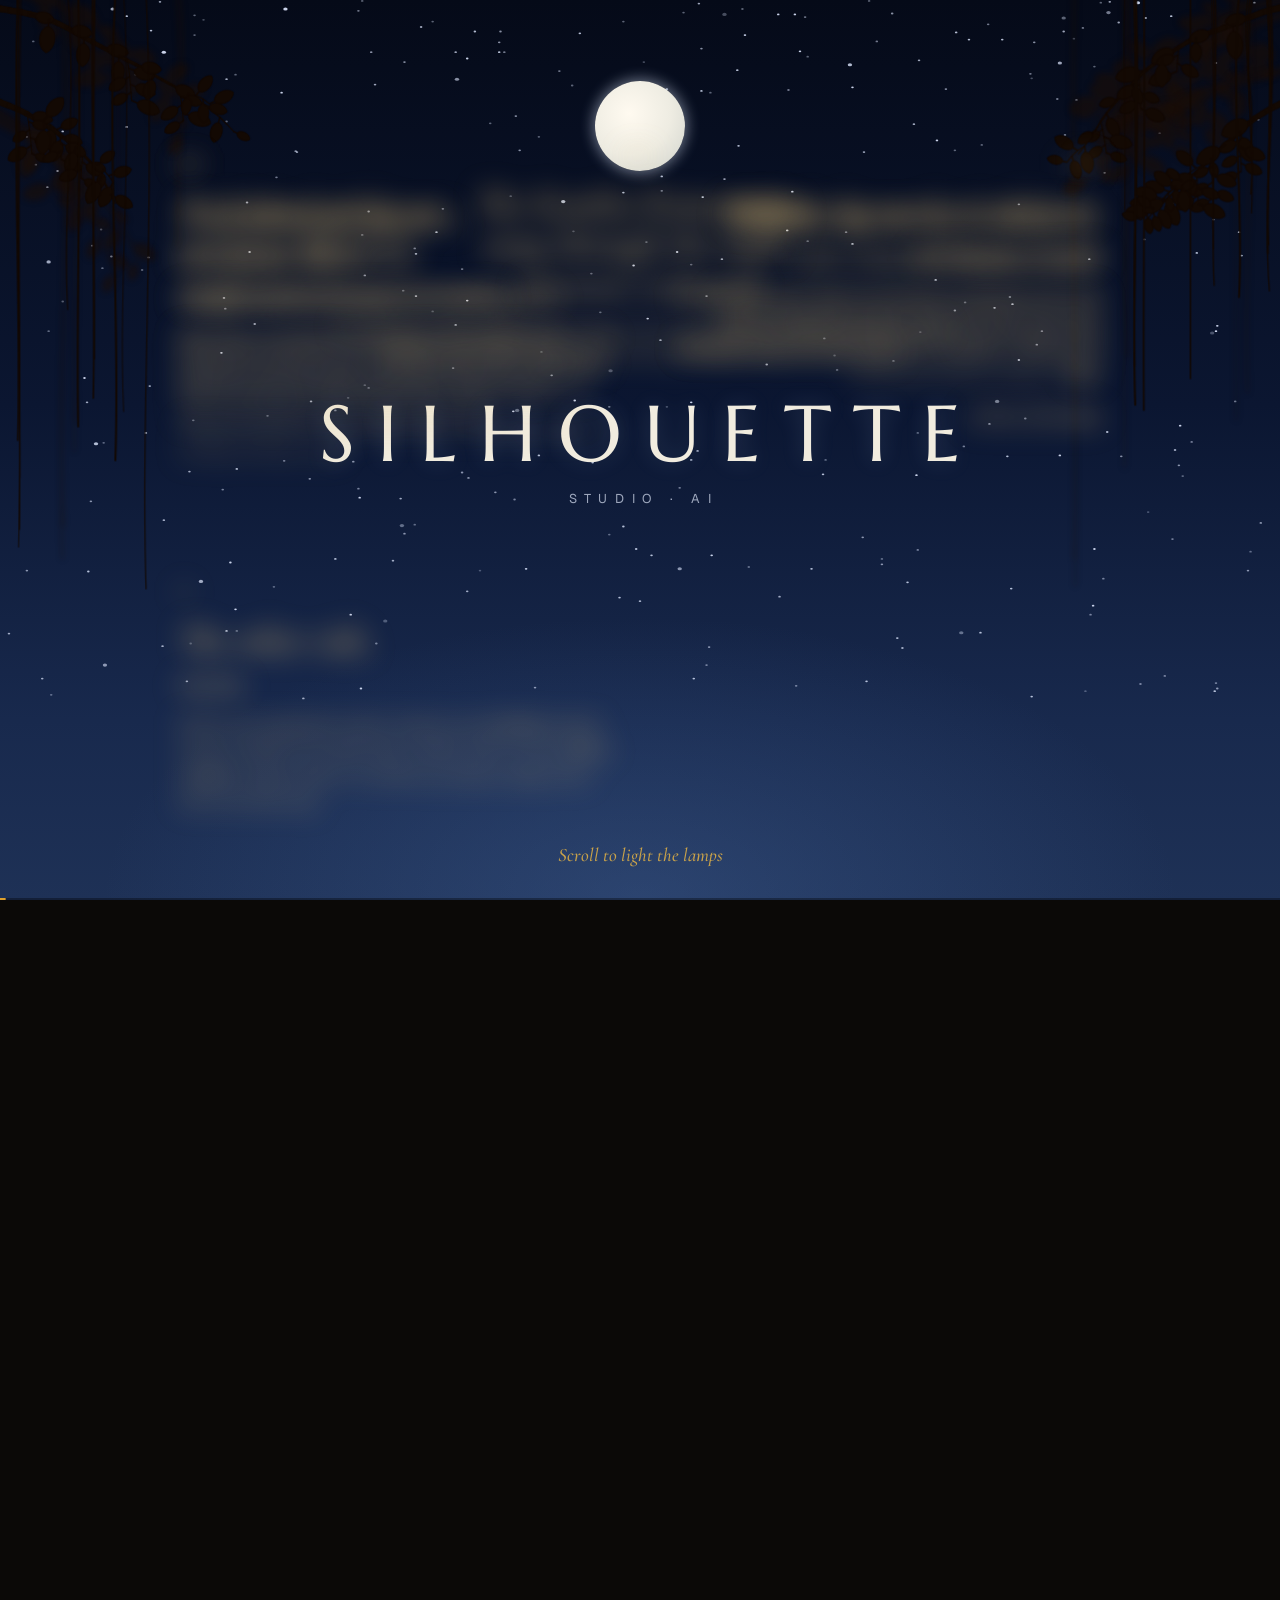
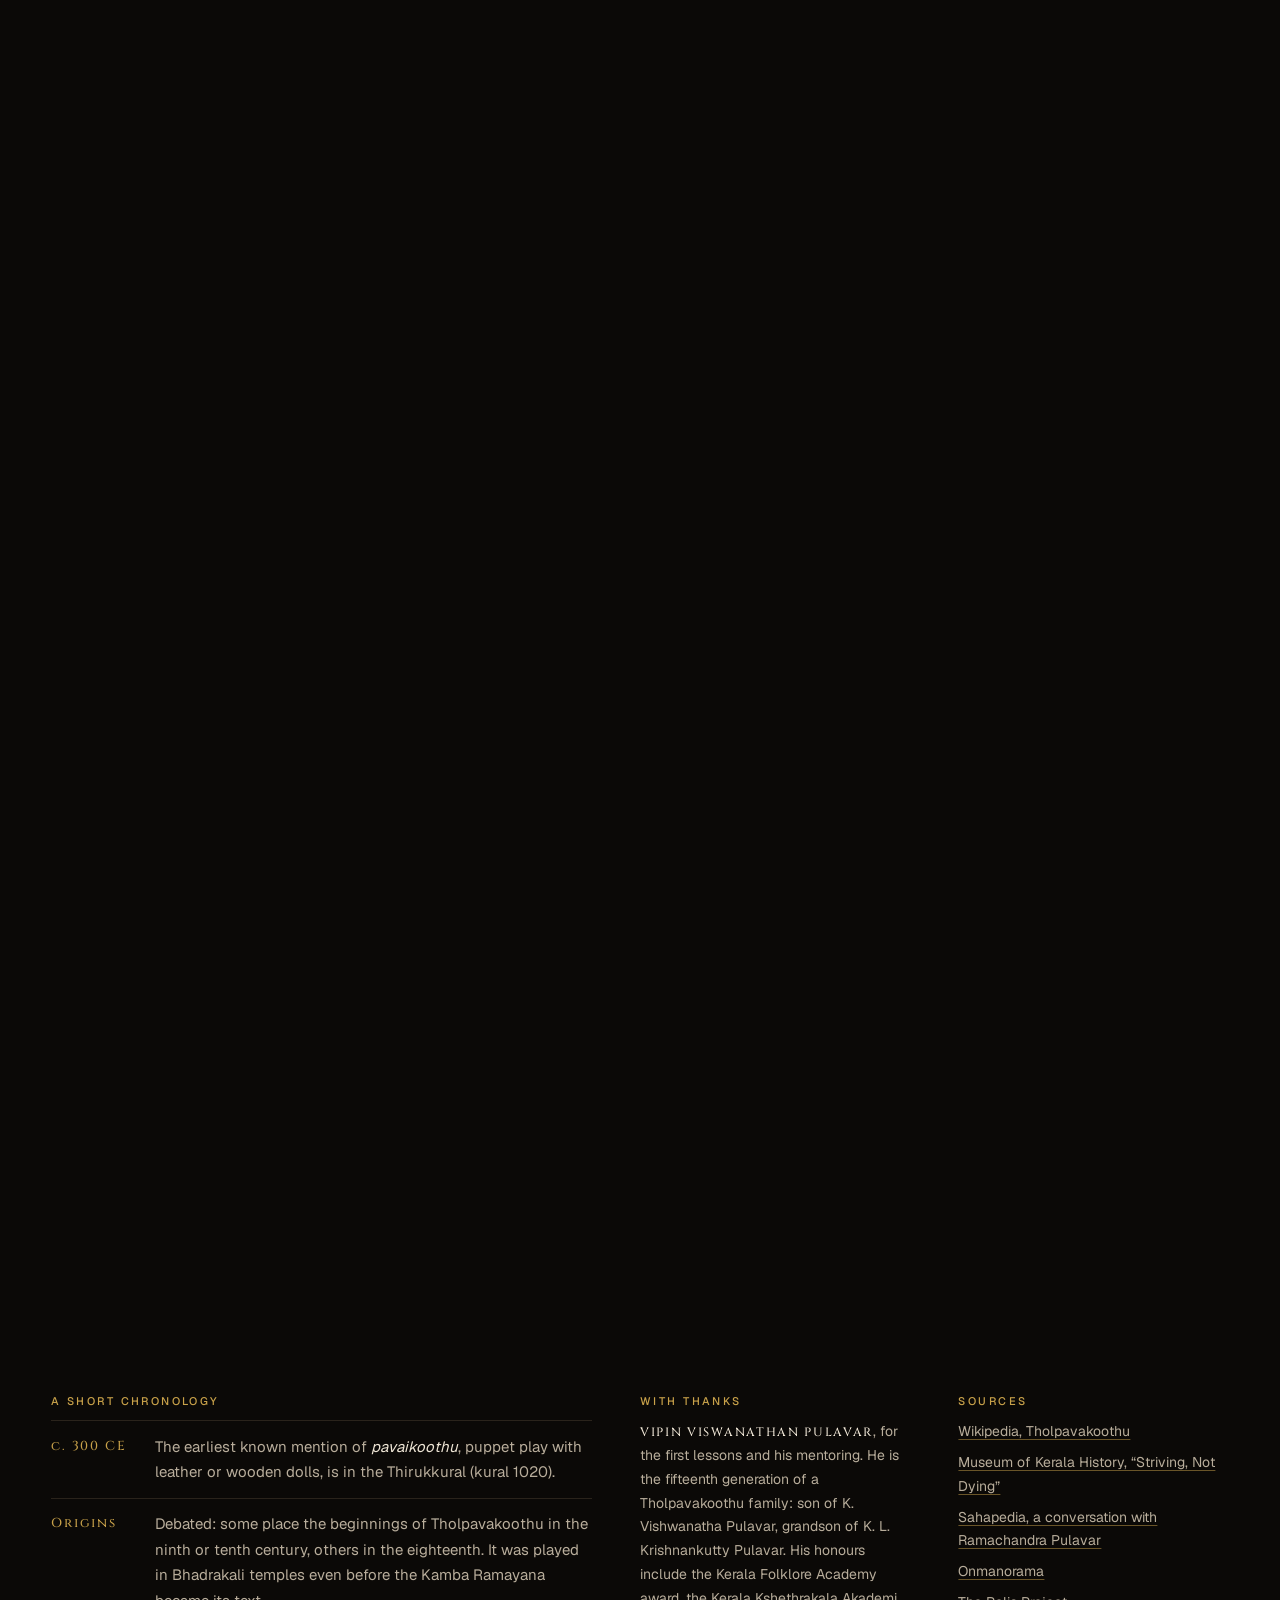
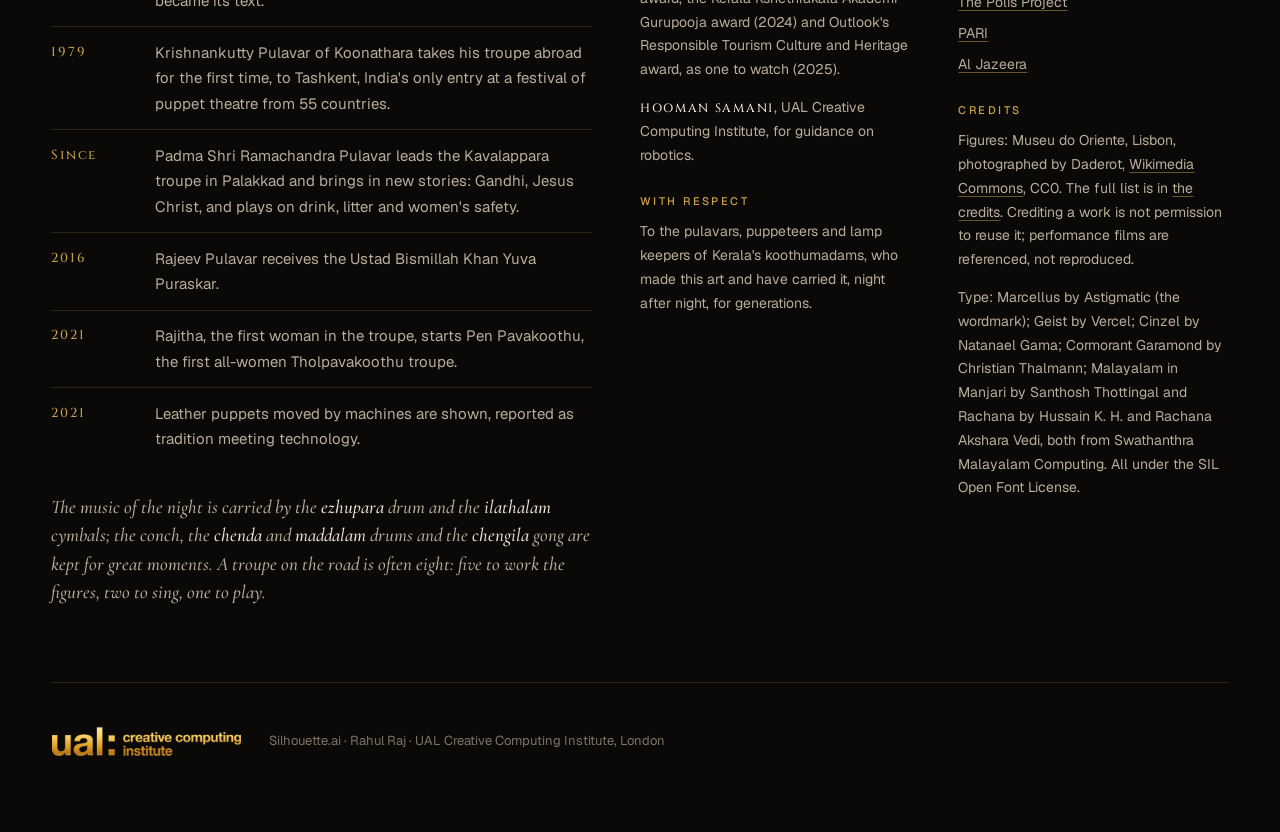
==== index.html @ 532f62fe "Silhouette.ai: a studio for shadow puppetry, beginning with Tholpavakoothu A browser studio that sta" ====
<!doctype html>
<html lang="en">
<head>
<meta charset="utf-8">
<meta name="viewport" content="width=device-width, initial-scale=1">
<title>Silhouette.ai · Tholpavakoothu, played on scroll</title>
<meta name="description" content="Tholpavakoothu, the leather shadow puppetry of Kerala and Tamil Nadu, played on a lamp-lit cloth as you scroll, and a studio for making shadow theatre of your own.">
<!-- Marcellus (the wordmark) and Malayalam Manjari from Google Fonts; Rachana from Swathanthra Malayalam Computing, which publishes it (it is not on Google Fonts). -->
<link rel="preconnect" href="https://fonts.googleapis.com">
<link rel="preconnect" href="https://fonts.gstatic.com" crossorigin>
<link rel="stylesheet" href="https://fonts.googleapis.com/css2?family=Manjari:wght@400;700&family=Marcellus&display=swap">
<link rel="stylesheet" href="https://smc.org.in/fonts/rachana.css">
<link rel="stylesheet" href="landing.css">
</head>
<body>

<header class="bar away">
  <a class="mark" href="#top">Silhouette.ai</a>
  <div class="bar-r">
    <button class="lang" id="lang" type="button" lang="ml" aria-pressed="false" title="Read in Malayalam">മലയാളം</button>
    <button class="sound" id="sound" type="button" aria-pressed="false" aria-label="Play the music" title="Music"><svg viewBox="0 0 24 24" width="20" height="20" fill="none" stroke="currentColor" stroke-width="1.6" stroke-linecap="round" stroke-linejoin="round" aria-hidden="true"><path d="M4 9.5h3.5L12 5.5v13l-4.5-4H4z" fill="currentColor" stroke="none"/><path class="waves" d="M15.5 9a4 4 0 0 1 0 6M18 6.5a7.5 7.5 0 0 1 0 11"/><path class="mute" d="M16 9.5l5 5M21 9.5l-5 5"/></svg></button>
    <a class="enter" href="studio.html">The studio</a>
  </div>
</header>

<main id="top">
  <!-- The performance: the whole window is the cloth, and scrolling moves the night forward. -->
  <div class="performance">
    <div class="theatre">
      <div class="screen" id="screen">
        <canvas id="light-canvas"></canvas>
        <!-- The opening: a blue night with a small moon, before the lamps are lit. -->
        <div class="night" id="night"></div>
        <!-- Banyan branches and aerial roots hang between the lamps and the cloth, so they fall on it as shadows. -->
        <div class="banyan" id="banyan" aria-hidden="true"></div>
        <div class="falling" id="falling" aria-hidden="true"></div>
        <div class="puppets" id="puppets"></div>
        <canvas id="fx-canvas"></canvas>
        <div class="titles" id="titles"></div>
        <div class="safe" id="safe" hidden></div>
      </div>
      <p class="caption" id="caption" hidden></p>
      <p class="cue" id="cue">Scroll to light the lamps</p>
      <div class="ruler" aria-hidden="true"><span id="ruler-fill"></span></div>
    </div>

    <div class="chapters">
      <section class="ch ch-first" data-t0="0" data-t1="4" data-name="The lamps" data-pos="ml">
        <div class="txt">
          <p class="no">I</p>
          <h2 class="ml-title" lang="ml">തോൽപ്പാവക്കൂത്ത്</h2>
          <p class="film-only">Tholpavakoothu, the leather shadow puppetry of Kerala and Tamil Nadu.</p>
          <p>Shadow puppetry of Kerala and Tamil Nadu, played with leather puppets in Kerala's Palakkad, Thrissur and Malappuram districts and around Madurai. In Kerala it is dedicated to the goddess Bhadrakali, who was fighting the demon Darika when Rama killed Ravana, and so has the war played again for her.</p>
        </div>
      </section>

      <section class="ch" data-t0="4" data-t1="8" data-name="Invocation" data-pos="tr">
        <div class="txt">
          <p class="no">II</p>
          <h2 class="line">Before the story, Ganapati.</h2>
          <p>A night opens with an invocation to Ganesh and to the performers' gurus, and runs until daybreak. The whole Ramayana takes twenty-one nights, between January and May.</p>
        </div>
      </section>

      <section class="ch" data-t0="8" data-t1="14" data-name="Rama and Sita" data-pos="c">
        <div class="txt">
          <p class="no">III</p>
          <h2 class="line">The Kamba Ramayana, sung through the night.</h2>
          <p>The pulavar sings Kambar's Tamil verses and explains them in Tamil, Malayalam and Sanskrit: more than three thousand verses, learned over six to ten years.</p>
        </div>
      </section>

      <section class="ch" data-t0="14" data-t1="20" data-name="Ravana" data-pos="tl">
        <div class="txt">
          <p class="no">IV</p>
          <h2 class="line">A shadow grows as it leaves the cloth.</h2>
          <p>Each figure is held flat to the cloth on two sticks, one for the body and a thinner one for an arm. Drawn back toward the lamps, its shadow swells and softens. Ravana arrives like that, and sharpens as he reaches the cloth.</p>
        </div>
      </section>

      <section class="ch" data-t0="20" data-t1="24" data-name="Behind the cloth" data-pos="bl">
        <div class="txt">
          <p class="no">V</p>
          <h2 class="line">The other side.</h2>
          <p>Where the puppeteers stand: twenty-one <em>chirattas</em>, halved coconut shells of oil, each with a cotton wick, on the <em>vilakku madam</em>, a beam about 1.3 metres up, along a stage some forty-two feet long.</p>
        </div>
      </section>

      <section class="ch ch-long" data-t0="24" data-t1="40" data-name="The figures" data-pos="tl">
        <div class="txt">
          <p class="no">VI</p>
          <h2 class="line">Two hundred figures, cut from hide.</h2>
          <p>Goat skin, once deerskin, punched so the light shows through and coloured with vegetable dyes. Some stand four feet tall, and a full telling needs 180 to 200 of them.</p>
          <p class="aside">The figures passing now are museum pieces from several Indian traditions, in the Museu do Oriente, Lisbon.</p>
        </div>
      </section>

      <section class="ch ch-long" data-t0="40" data-t1="46" data-name="History" data-pos="tr">
        <div class="txt">
          <p class="no">VII</p>
          <h2 class="line">Nobody agrees how old it is.</h2>
          <p>Accounts place its beginnings anywhere between the ninth and the eighteenth century. Families of pulavars have carried it since, from the temple to Tashkent in 1979, and to the first all-women troupe in 2021.</p>
          <p><a class="more" href="#notes">A short chronology</a></p>
        </div>
      </section>

      <section class="ch ch-last" data-t0="46" data-t1="50" data-name="The studio" data-pos="c">
        <div class="txt">
          <p class="no">VIII</p>
          <h2 class="line">A studio for shadow theatre.</h2>
          <p>Silhouette.ai is where this page was made: the real screen and lamps, figures on sticks, a timeline, sound and title cards, and motors for real puppets.</p>
          <p><a class="go" href="studio.html">Enter the studio</a></p>
        </div>
      </section>
    </div>
  </div>

  <!-- Colophon -->
  <footer class="colophon">
    <div class="col wide" id="notes">
      <h3>A short chronology</h3>
      <ol class="years">
        <li><b>c. 300 CE</b><span>The earliest known mention of <em>pavaikoothu</em>, puppet play with leather or wooden dolls, is in the Thirukkural (kural 1020).</span></li>
        <li><b>Origins</b><span>Debated: some place the beginnings of Tholpavakoothu in the ninth or tenth century, others in the eighteenth. It was played in Bhadrakali temples even before the Kamba Ramayana became its text.</span></li>
        <li><b>1979</b><span>Krishnankutty Pulavar of Koonathara takes his troupe abroad for the first time, to Tashkent, India's only entry at a festival of puppet theatre from 55 countries.</span></li>
        <li><b>Since</b><span>Padma Shri Ramachandra Pulavar leads the Kavalappara troupe in Palakkad and brings in new stories: Gandhi, Jesus Christ, and plays on drink, litter and women's safety.</span></li>
        <li><b>2016</b><span>Rajeev Pulavar receives the Ustad Bismillah Khan Yuva Puraskar.</span></li>
        <li><b>2021</b><span>Rajitha, the first woman in the troupe, starts Pen Pavakoothu, the first all-women Tholpavakoothu troupe.</span></li>
        <li><b>2021</b><span>Leather puppets moved by machines are shown, reported as tradition meeting technology.</span></li>
      </ol>
      <p class="note">The music of the night is carried by the <em>ezhupara</em> drum and the <em>ilathalam</em> cymbals; the conch, the <em>chenda</em> and <em>maddalam</em> drums and the <em>chengila</em> gong are kept for great moments. A troupe on the road is often eight: five to work the figures, two to sing, one to play.</p>
    </div>
    <div class="col">
      <h3>With thanks</h3>
      <p><span class="name">Vipin Viswanathan Pulavar</span>, for the first lessons and his mentoring. He is the fifteenth generation of a Tholpavakoothu family: son of K. Vishwanatha Pulavar, grandson of K. L. Krishnankutty Pulavar. His honours include the Kerala Folklore Academy award, the Kerala Kshethrakala Akademi Gurupooja award (2024) and Outlook's Responsible Tourism Culture and Heritage award, as one to watch (2025).</p>
      <p><span class="name">Hooman Samani</span>, UAL Creative Computing Institute, for guidance on robotics.</p>
      <h3 class="gap">With respect</h3>
      <p>To the pulavars, puppeteers and lamp keepers of Kerala's koothumadams, who made this art and have carried it, night after night, for generations.</p>
    </div>
    <div class="col">
      <h3>Sources</h3>
      <ul class="src">
        <li><a href="https://en.wikipedia.org/wiki/Tholpavakoothu" target="_blank" rel="noopener">Wikipedia, Tholpavakoothu</a></li>
        <li><a href="https://keralamuseum.org/wp-content/uploads/2024/09/Striving-Not-Dying_-The-Koonathara-Shadow-Puppeteers-and-Tholpavakoothu.pdf" target="_blank" rel="noopener">Museum of Kerala History, “Striving, Not Dying”</a></li>
        <li><a href="https://www.sahapedia.org/conversation-ramachandra-pulavar" target="_blank" rel="noopener">Sahapedia, a conversation with Ramachandra Pulavar</a></li>
        <li><a href="https://www.onmanorama.com/entertainment/art-and-culture/2019/02/01/how-keralas-puppetry-has-emerged-from-shadow.amp.html" target="_blank" rel="noopener">Onmanorama</a></li>
        <li><a href="https://www.thepolisproject.com/read/tholpavakoothu-puppetry-art" target="_blank" rel="noopener">The Polis Project</a></li>
        <li><a href="https://wagtail.ruralindiaonline.org/en/articles/the-puppets-shadows-reflect-our-struggles/" target="_blank" rel="noopener">PARI</a></li>
        <li><a href="https://www.aljazeera.com/features/2021/7/5/technology-meets-tradition-keralas-robotic-leather-puppets" target="_blank" rel="noopener">Al Jazeera</a></li>
      </ul>
      <h3 class="gap">Credits</h3>
      <p>Figures: Museu do Oriente, Lisbon, photographed by Daderot, <a href="https://commons.wikimedia.org/wiki/Category:Shadow_puppets_from_India_in_the_Museu_do_Oriente" target="_blank" rel="noopener">Wikimedia Commons</a>, CC0. The full list is in <a href="CREDITS.md">the credits</a>. Crediting a work is not permission to reuse it; performance films are referenced, not reproduced.</p>
      <p>Type: Marcellus by Astigmatic (the wordmark); Geist by Vercel; Cinzel by Natanael Gama; Cormorant Garamond by Christian Thalmann; Malayalam in Manjari by Santhosh Thottingal and Rachana by Hussain K. H. and Rachana Akshara Vedi, both from Swathanthra Malayalam Computing. All under the SIL Open Font License.</p>
    </div>
    <div class="sign">
      <div class="ual" role="img" aria-label="UAL Creative Computing Institute"></div>
      <p>Silhouette.ai · Rahul Raj · UAL Creative Computing Institute, London</p>
    </div>
  </footer>
</main>

<audio id="music" src="assets/audio/pavakkoothu.mp3" loop preload="none"></audio>
<script type="module" src="landing.js"></script>
</body>
</html>
---- landing.css ----
/* Silhouette.ai, the landing page: the whole window is the lamp-lit cloth, and the night is told on it. */
@font-face { font-family: "Geist"; src: url("fonts/geist.woff2") format("woff2"); font-display: swap; }
@font-face { font-family: "Cinzel"; src: url("fonts/cinzel-500.woff2") format("woff2"); font-weight: 500; font-display: swap; }
@font-face { font-family: "Cormorant Garamond"; src: url("fonts/cormorant-500-italic.woff2") format("woff2"); font-style: italic; font-weight: 500; font-display: swap; }

:root {
  --night: #0b0907;
  --paper: #efe6d6;
  --text: #b8ad9b;
  --dim: #7d7366;
  --rule: #2a231b;
  --gold: #c9a24a;
  /* Type on the cloth: landing.js moves these between gold (unlit cloth) and lamp-black ink (lit cloth). */
  --ink: #e2bf74;
  --ink-soft: rgba(226, 191, 116, 0.78);
  --side: max(16px, 4vw);
  --bar-h: 64px;
  color-scheme: dark;
}
* { box-sizing: border-box; }
html { scroll-behavior: smooth; }
body {
  margin: 0;
  background: var(--night);
  color: var(--text);
  font: 400 16px / 1.7 "Geist", system-ui, sans-serif;
  -webkit-font-smoothing: antialiased;
}
a { color: inherit; text-decoration-color: rgba(201, 162, 74, 0.5); text-underline-offset: 0.2em; }
a:hover { text-decoration-color: currentColor; }

/* ── The bar, set on the cloth like the rest ── */
.bar {
  position: fixed;
  inset: 0 0 auto;
  z-index: 10;
  height: var(--bar-h);
  padding: 0 var(--side);
  display: grid;
  grid-template-columns: 1fr auto;
  align-items: center;
  color: var(--paper);
  /* No band of its own: the cloth runs to the top, and the words keep a soft shadow to read over it. */
  text-shadow: 0 1px 2px rgba(0, 0, 0, 0.7), 0 0 14px rgba(0, 0, 0, 0.55);
}
/* At the opening only the night and the moon are shown; the header comes in with the first lamp. */
.bar { transition: opacity 0.8s ease; }
.bar.away { opacity: 0; pointer-events: none; }
.mark { font: italic 500 24px / 1 "Cormorant Garamond", serif; color: inherit; text-decoration: none; }
.bar-r { justify-self: end; display: flex; gap: 28px; align-items: center; font-size: 13px; }
.sound { all: unset; cursor: pointer; opacity: 0.75; display: grid; filter: drop-shadow(0 1px 2px rgba(0, 0, 0, 0.7)); }
.sound .waves { display: none; }
.sound[aria-pressed="true"] .waves { display: inline; }
.sound[aria-pressed="true"] .mute { display: none; }
.sound:hover, .sound[aria-pressed="true"] { opacity: 1; }
.sound:focus-visible, .enter:focus-visible, .go:focus-visible, .more:focus-visible { outline: 1px solid currentColor; outline-offset: 4px; }
.enter { text-decoration: none; }
.enter::after, .go::after { content: " →"; }

/* ── The theatre: the cloth fills the window and stays while the chapters scroll over it ── */
.performance { position: relative; }
.theatre { position: sticky; top: 0; height: 100vh; height: 100svh; overflow: hidden; background: #120d08; }
.screen {
  --fig: 55%;
  --gold: linear-gradient(180deg, #fff3cf 0%, #ffd56b 32%, #e0a12c 62%, #b97818 82%, #f4cf7a 100%);
  position: absolute;
  inset: 0;
  overflow: hidden;
  background: #120d08;
}
/* Lamplight on cotton is orange, not yellow: keep the brightest middle of a full window of cloth warm. */
#light-canvas { filter: sepia(0.3) saturate(1.25) hue-rotate(-10deg) brightness(0.93); }
.screen.turn { animation: turn 0.8s ease; }
@keyframes turn { 0% { opacity: 0.1; } 100% { opacity: 1; } }
.screen canvas { position: absolute; inset: 0; width: 100%; height: 100%; pointer-events: none; }
#light-canvas { z-index: 0; }
.banyan, .puppets { position: absolute; inset: 0; z-index: 1; }
.night {
  position: absolute;
  inset: 0;
  z-index: 1;
  pointer-events: none;
  color: #02040a;
  background:
    radial-gradient(ellipse 60% 45% at 50% 100%, rgba(70, 104, 160, 0.35), transparent 70%),
    linear-gradient(180deg, #050a18 0%, #0b1631 45%, #18294d 80%, #1e3156 100%);
}
.night .stars { position: absolute; inset: 0; width: 100%; height: 100%; }
/* The moon, high up. */
.night .moon {
  position: absolute;
  left: 50%;
  top: 9%;
  width: clamp(64px, 10vmin, 120px);
  aspect-ratio: 1;
  transform: translateX(-50%);
  border-radius: 50%;
  background: radial-gradient(circle at 38% 36%, #fffaf0 0%, #eeece2 52%, #cfd2cc 100%);
  box-shadow: 0 0 14px 2px rgba(225, 236, 255, 0.45);
}
/* The name of the work, and its maker, in the middle of the night sky. */
.sign-on { position: absolute; left: 0; right: 0; top: 50%; transform: translateY(-50%); text-align: center; color: #eef2ff; }
/* The wordmark: Marcellus capitals, widely spaced, with "Studio · AI" set small beneath. */
.so-title { margin: 0; display: inline-flex; flex-direction: column; align-items: center; gap: 0.62em; }
.so-word {
  font: 400 clamp(34px, 6.2vw, 100px) / 1 "Marcellus", serif;
  letter-spacing: 0.28em;
  margin-right: -0.28em; /* balance the tracking after the last letter */
  text-transform: uppercase;
  color: #f1ecdf;
  text-shadow: 0 0 22px rgba(200, 215, 255, 0.18);
}
.so-sub {
  font: 400 clamp(11px, 1vw, 15px) / 1 "Geist", sans-serif;
  letter-spacing: 0.6em;
  margin-right: -0.6em;
  text-transform: uppercase;
  color: rgba(214, 222, 240, 0.72);
}
.night .stars .tw { animation: twinkle var(--tw, 3s) ease-in-out var(--twd, 0s) infinite alternate; }
@keyframes twinkle { from { opacity: 0.2; } to { opacity: 1; } }
/* Comets: a bright head and a tail that fades behind it. */
.comets { position: absolute; inset: 0; overflow: hidden; }
.comet { position: absolute; height: 2px; transform-origin: left center; }
.comet span {
  position: absolute;
  right: 0;
  top: 50%;
  width: 100%;
  height: 100%;
  transform: translateY(-50%);
  border-radius: 2px;
  background: linear-gradient(90deg, rgba(200, 220, 255, 0), rgba(214, 228, 255, 0.55) 70%, #fff);
}
.comet span::after {
  content: "";
  position: absolute;
  right: -3px;
  top: 50%;
  width: 6px;
  height: 6px;
  transform: translateY(-50%);
  border-radius: 50%;
  background: #fff;
  box-shadow: 0 0 10px 3px rgba(220, 232, 255, 0.85);
}
/* The quick ones streak across and burn out. */
.comet.quick { width: var(--len, 24vw); opacity: 0; animation: streak 1.4s ease-out forwards; }
@keyframes streak {
  0% { transform: rotate(var(--ang)) translateX(-40%) scaleX(0.2); opacity: 0; }
  15% { opacity: 1; }
  100% { transform: rotate(var(--ang)) translateX(120%) scaleX(1); opacity: 0; }
}
}
.banyan { mix-blend-mode: multiply; } /* shadows: invisible on unlit cloth, dark on lit */
#fx-canvas { z-index: 2; }
.puppet { --k: 1; position: absolute; height: var(--fig); transform-origin: center; }
.puppet img { display: block; height: 100%; width: auto; pointer-events: none; }
.puppet img.body { position: relative; z-index: 1; }
.puppet .h { display: none; }
/* Solid shadows: the leather blocks the lamps, and light passes only through the punched holes. */
.screen:not(.backstage) .puppet img { filter: brightness(0.09) sepia(0.8) saturate(1.4); }
.screen.backstage .puppets, .screen.backstage canvas, .screen.backstage .banyan { transform: scaleX(-1); }
.screen.backstage .puppet img { filter: brightness(0.95) sepia(0.55) saturate(1.8) hue-rotate(-12deg); }
/* The sticks: a main rod down the body and a thinner one to the hand, running below the cloth. */
.puppet .rod {
  position: absolute;
  z-index: 3;
  width: calc(3.2px / var(--k));
  height: 230%;
  background: #0d0703;
  transform: translateX(-50%);
}
.puppet .rod.main { left: 50%; top: 55%; }
.puppet .rod.arm { left: var(--hx, 16%); top: var(--hy, 14%); width: calc(2.2px / var(--k)); transform: translateX(-50%) rotate(-4deg); transform-origin: top; }
.puppet.no-arm .rod.arm { display: none; }
.screen.backstage .puppet .rod { background: linear-gradient(90deg, #4a2f16, #8a6237 45%, #3a240f); }

/* Banyan: boughs and aerial roots at each side, as shadows; the far ones softer. */
.banyan svg { position: absolute; top: 0; overflow: visible; }
.banyan .left, .banyan .right { height: min(100%, 52vw); width: auto; }
.banyan .left { left: 0; }
.banyan .right { right: 0; transform: scaleX(-1); }
.banyan .near { fill: #130903; stroke: #130903; }
.banyan .far { fill: #1c0e05; stroke: #1c0e05; opacity: 0.55; filter: blur(5px); }
.banyan .bough { transform-box: view-box; animation: sway var(--dur, 9s) ease-in-out var(--delay, 0s) infinite alternate; }
@keyframes sway { from { transform: rotate(calc(var(--amp, 1deg) * -1)); } to { transform: rotate(var(--amp, 1deg)); } }
.screen.backstage .banyan { opacity: 0.6; }
/* Leaves let go as each chapter arrives and drift down across the cloth. */
.falling { position: absolute; inset: 0; z-index: 1; mix-blend-mode: multiply; pointer-events: none; overflow: hidden; }
.leaf-fall { position: absolute; top: 8%; fill: #130903; filter: blur(0.5px); opacity: 0; animation: fall 8s cubic-bezier(0.3, 0.1, 0.6, 1) forwards; }
.leaf-fall svg { display: block; }
@keyframes fall {
  0% { transform: translate(0, 0) rotate(0deg); opacity: 0; }
  8% { opacity: 1; }
  35% { transform: translate(calc(var(--dx) * -0.4), 28vh) rotate(calc(var(--spin) * 0.3)); }
  70% { transform: translate(calc(var(--dx) * 0.7), 62vh) rotate(calc(var(--spin) * 0.7)); }
  100% { transform: translate(var(--dx), 96vh) rotate(var(--spin)); opacity: 0.85; }
}

/* Gold title cards, as in the studio */
.titles { position: absolute; inset: 0; z-index: 3; pointer-events: none; }
.title-card {
  position: absolute;
  width: 86%;
  text-align: center;
  filter: drop-shadow(0 0 calc(var(--sh) * 0.02) rgba(255, 176, 60, 0.35));
}
.tc-kicker, .tc-title, .tc-body { margin: 0; background: var(--gold); -webkit-background-clip: text; background-clip: text; color: transparent; }
.tc-kicker { font: 500 clamp(10px, calc(var(--sh) * 0.022), 18px) / 1.3 "Cinzel", serif; letter-spacing: 0.42em; text-transform: uppercase; margin-bottom: 0.9em; }
.tc-title { font: 500 clamp(30px, calc(var(--sh) * 0.085), 96px) / 1.05 "Cinzel", serif; letter-spacing: 0.24em; text-transform: uppercase; margin-right: -0.24em; }

/* Names of passing figures, low on the cloth */
.caption {
  position: absolute;
  left: 0;
  right: 0;
  bottom: 5vh;
  z-index: 4;
  margin: 0;
  text-align: center;
  font: 500 13px / 1 "Cinzel", serif;
  letter-spacing: 0.32em;
  text-transform: uppercase;
  color: #f3dca6;
  text-shadow: 0 0 12px rgba(0, 0, 0, 0.8);
}
.cue {
  position: absolute;
  left: 0;
  right: 0;
  bottom: 4vh;
  z-index: 4;
  margin: 0;
  text-align: center;
  font: italic 500 19px / 1 "Cormorant Garamond", serif;
  color: #c9a24a;
  transition: opacity 0.6s;
}
.cue.gone { opacity: 0; }
.ruler { position: absolute; left: 0; right: 0; bottom: 0; z-index: 4; height: 2px; background: rgba(0, 0, 0, 0.35); }
.ruler span { display: block; height: 100%; background: #e0a12c; transform-origin: left; transform: scaleX(0); }

/* ── The chapters, written on the cloth ── */
.chapters { position: relative; z-index: 6; margin-top: -100vh; margin-top: -100svh; pointer-events: none; }
.chapters a { pointer-events: auto; }
/* The chapters are only lengths of scroll; their words do not move with the page. Each is written at its own place on
   the cloth, composed around its scene, and comes and goes like a shadow: soft and large, then sharp on the cloth. */
.ch { min-height: 100vh; }
.ch-first { min-height: 150vh; }
.ch-long { min-height: 190vh; }
.ch-last { min-height: 100vh; }
.txt { position: fixed; z-index: 6; width: min(34rem, 34vw); color: var(--ink); }
.ch:not(.on) .txt a { pointer-events: none; }
[data-pos="tl"] .txt { left: 14vw; top: 17vh; text-align: left; }
[data-pos="tr"] .txt { right: 14vw; top: 17vh; text-align: right; }
[data-pos="ml"] .txt { left: 14vw; top: 42%; transform: translateY(-50%); text-align: left; }
[data-pos="bl"] .txt { left: 14vw; bottom: 8vh; text-align: left; }
[data-pos="c"] .txt { left: 50%; top: 16vh; transform: translateX(-50%); width: min(40rem, 64vw); text-align: center; }
.txt > * {
  opacity: 0;
  filter: blur(14px);
  transform: scale(1.06);
  transition: opacity 0.9s ease, filter 1.1s ease, transform 1.1s ease;
}
[data-pos="tl"] .txt > *, [data-pos="ml"] .txt > *, [data-pos="bl"] .txt > * { transform-origin: left center; }
[data-pos="tr"] .txt > * { transform-origin: right center; }
.ch.on .txt > * { opacity: 1; filter: blur(0); transform: none; }
.ch.on .txt > :nth-child(2) { transition-delay: 0.12s; }
.ch.on .txt > :nth-child(3) { transition-delay: 0.26s; }
.ch.on .txt > :nth-child(4) { transition-delay: 0.4s; }
.ch.on .txt > :nth-child(5) { transition-delay: 0.54s; }
.ch.on .txt > :nth-child(n + 6) { transition-delay: 0.68s; }
.no { margin: 0 0 1.4em; font: 500 13px / 1 "Cinzel", serif; letter-spacing: 0.34em; }
.line {
  margin: 0 0 0.3em;
  font: italic 500 clamp(30px, 3vw, 52px) / 1.06 "Cormorant Garamond", serif;
  text-wrap: balance;
}
/* The art's name in Malayalam, as the first chapter's title. */
.ml-title { margin: 0 0 0.35em; font: 700 clamp(40px, 4.6vw, 76px) / 1.25 "Rachana", serif; color: var(--ink); }
/* Malayalam: a Rachana headline under the English one; with the switch on, the chapter is read in Malayalam,
   its body set in Manjari. */
.ml-head { margin: 0 0 1em; font: 700 clamp(19px, 1.7vw, 28px) / 1.45 "Rachana", serif; }
.txt .ml-para { display: none; font: 400 17px / 1.8 "Manjari", sans-serif; }
html[data-lang="ml"] .txt .en { display: none; }
html[data-lang="ml"] .txt .ml-para { display: block; }
html[data-lang="ml"] .ml-head { font-size: clamp(30px, 3vw, 50px); line-height: 1.35; margin-bottom: 0.6em; }
.lang { all: unset; cursor: pointer; font: 400 14px / 1 "Manjari", sans-serif; opacity: 0.7; }
.lang:hover, .lang[aria-pressed="true"] { opacity: 1; }
.lang:focus-visible { outline: 1px solid currentColor; outline-offset: 4px; }
.line em { font-style: italic; } /* Malayalam words stay in the same italic as the rest of the line */
.txt p { margin: 0 0 0.9em; color: var(--ink-soft); font-size: 15.5px; line-height: 1.65; }
.txt .no { color: var(--ink); }
.txt p em { font-style: italic; color: var(--ink); }
.aside { font: italic 500 19px / 1.4 "Cormorant Garamond", serif; }
.go, .more { color: var(--ink); text-decoration: none; }
.go { font: italic 500 30px / 1.2 "Cormorant Garamond", serif; }
.more { font: italic 500 20px / 1.2 "Cormorant Garamond", serif; border-bottom: 1px solid currentColor; }

/* ── Colophon ── */
.colophon {
  position: relative;
  z-index: 7;
  background: var(--night);
  padding: 14vh var(--side) 8vh;
  display: grid;
  grid-template-columns: 2fr 1fr 1fr;
  gap: 56px 48px;
  font-size: 14px;
}
.colophon h3 { margin: 0 0 1.2em; font: 500 11px / 1 "Geist", sans-serif; letter-spacing: 0.22em; text-transform: uppercase; color: var(--gold); }
.colophon h3.gap { margin-top: 2.6em; }
.colophon p { margin: 0 0 1em; }
.colophon em { color: var(--paper); }
.name { font: 500 0.86em / 1 "Cinzel", serif; letter-spacing: 0.14em; text-transform: uppercase; color: var(--paper); }
.years { list-style: none; margin: 0 0 2em; padding: 0; }
.years li { display: grid; grid-template-columns: 5.5rem 1fr; gap: 1rem; padding: 0.85em 0; border-top: 1px solid var(--rule); font-size: 15px; }
.years b { font: 500 13px / 1.9 "Cinzel", serif; letter-spacing: 0.14em; color: var(--gold); }
.note { font: italic 500 19px / 1.5 "Cormorant Garamond", serif; color: var(--text); max-width: 36rem; }
.src { list-style: none; margin: 0; padding: 0; }
.src li { margin-bottom: 0.5em; }
.sign {
  grid-column: 1 / -1;
  display: flex;
  align-items: center;
  gap: 28px;
  padding-top: 40px;
  border-top: 1px solid var(--rule);
  color: var(--dim);
  font-size: 13px;
}
.sign p { margin: 0; }
.ual {
  width: 190px;
  aspect-ratio: 512 / 100;
  background: linear-gradient(180deg, #fff3cf 0%, #ffd56b 32%, #e0a12c 62%, #b97818 82%, #f4cf7a 100%);
  -webkit-mask: url("assets/logo-ual-cci.png") center / contain no-repeat;
  mask: url("assets/logo-ual-cci.png") center / contain no-repeat;
}

@media (max-width: 900px) {
  .colophon { grid-template-columns: 1fr 1fr; }
  .colophon .wide { grid-column: 1 / -1; }
}
@media (max-width: 1100px) and (min-width: 721px) {
  .txt { width: min(30rem, 44vw); }
  [data-pos="tl"] .txt, [data-pos="ml"] .txt, [data-pos="bl"] .txt { left: 9vw; }
  [data-pos="tr"] .txt { right: 9vw; }
}
@media (max-width: 720px) {
  body { font-size: 15px; }
  :root { --bar-h: 56px; }
  .bar { grid-template-columns: 1fr auto; }
    .bar-r { gap: 18px; }
  .banyan .left, .banyan .right { height: min(42%, 48vw); }
  .ch .txt, [data-pos] .txt { left: 6vw; right: 6vw; top: 15vh; bottom: auto; width: auto; transform: none; text-align: left; }
  [data-pos="bl"] .txt { top: auto; bottom: 8vh; }
  .txt > *, [data-pos] .txt > * { transform-origin: left center; }
  .txt p { font-size: 15px; }
  .colophon { grid-template-columns: 1fr; padding-top: 10vh; }
  .sign { flex-direction: column; align-items: flex-start; }
}
@media (prefers-reduced-motion: reduce) {
  html { scroll-behavior: auto; }
  .screen.turn, .banyan .bough, .night .stars .tw { animation: none; }
  .comets { display: none; }
}

/* ── Video mode (index.html?video): a 1080 × 1920 film of the night, set for a phone screen ── */
html.video, html.video body { overflow: hidden; }
/* For a Reel the chapters keep only their lines; the longer words stay on the page. Text keeps out of Instagram's
   top bar, its caption at the foot and its buttons at the right. */
.film-only { display: none; }
html.video .txt .film-only { display: block; }
html.video .txt p.en:not(.film-only), html.video .txt .ml-para, html.video .aside { display: none; }
html.video[data-lang="ml"] .txt .ml-para { display: none; }
html.video .bar, html.video .cue, html.video .ruler, html.video .colophon { display: none; }
html.video .ch .txt, html.video [data-pos] .txt { left: 7vw; right: 7vw; top: 15vh; bottom: auto; width: auto; transform: none; text-align: left; }
html.video [data-pos="tr"] .txt { text-align: right; }
html.video [data-pos="c"] .txt { text-align: center; }
html.video [data-pos="tr"] .txt > * { transform-origin: right center; }
html.video [data-pos="c"] .txt > * { transform-origin: center; }
html.video .no { font-size: 30px; margin-bottom: 1.2em; }
html.video .line { font-size: 100px; line-height: 1.04; }
html.video .ml-title { font-size: 118px; }
html.video .ml-head { font-size: 46px; }
html.video .txt p { font-size: 40px; line-height: 1.5; }
html.video .txt .ml-para { font-size: 40px; line-height: 1.6; }
html.video[data-lang="ml"] .ml-head { font-size: 80px; }
html.video .aside { font-size: 42px; }
html.video .go, html.video .more { display: none; }
html.video .so-word { font-size: 92px; }
html.video .so-sub { font-size: 24px; }
html.video .night .moon { width: 210px; top: 8%; }
html.video .banyan .left, html.video .banyan .right { height: 44%; }
html.video .leaf-fall svg { width: 84px; height: auto; }
html.video .comet { height: 4px; }
html.video .caption { font-size: 34px; bottom: 41vh; }
html.video .tc-kicker { font-size: 26px; }
html.video .tc-title { font-size: 76px; letter-spacing: 0.16em; margin-right: -0.16em; }
/* Figures in space and cut figures, as in the studio */
.puppets { perspective: calc(var(--sh, 600px) * 2.6); }
.puppet .cut { position: absolute; inset: 0; z-index: 1; pointer-events: none; }
.puppet img.cutimg { position: absolute; inset: 0; width: 100%; height: 100%; }
.puppet .cut > .rod.arm { transform-origin: 50% 0; }

/* Clean footage: no words, no night, no falling leaves; just the cloth, the lamps and the figures. */
html.clean .chapters, html.clean .night, html.clean .falling, html.clean .caption, html.clean .titles { display: none; }
html.clean .screen.turn { animation: none; } /* cuts in the edit do this job */
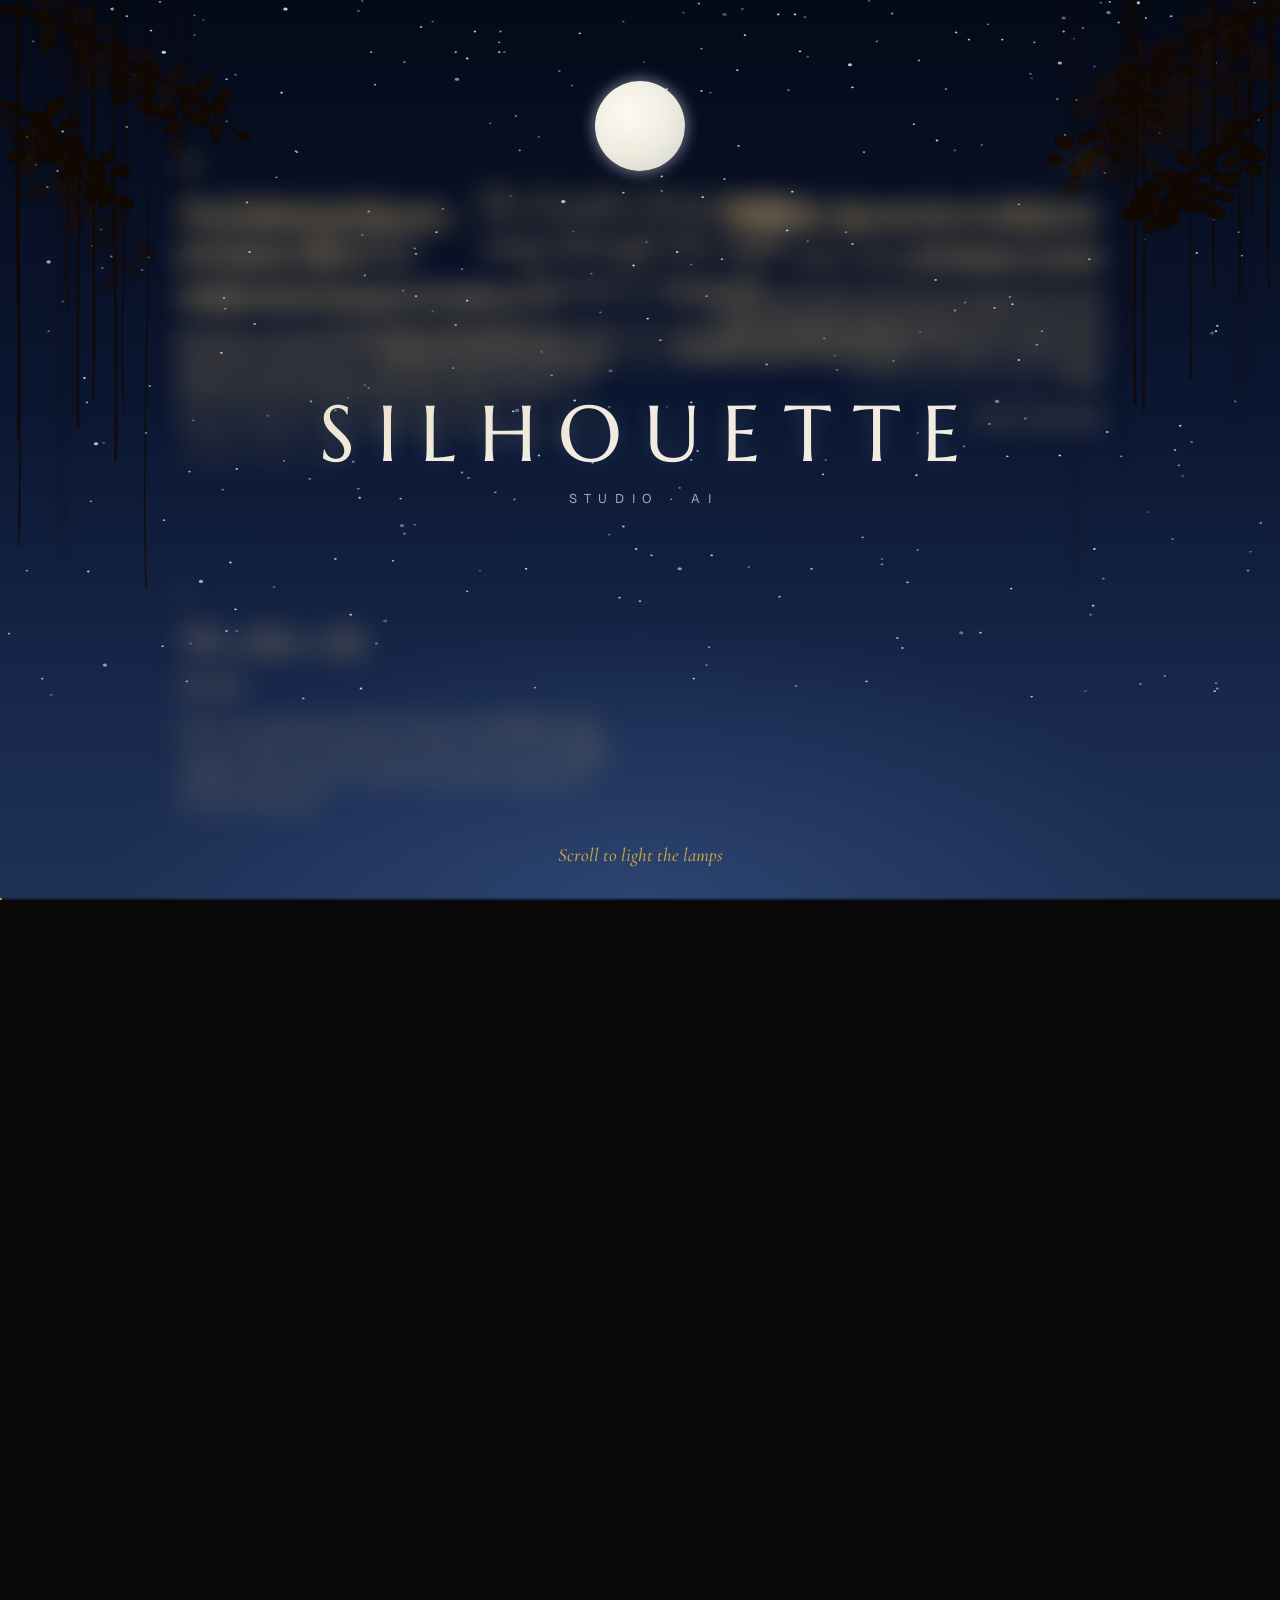
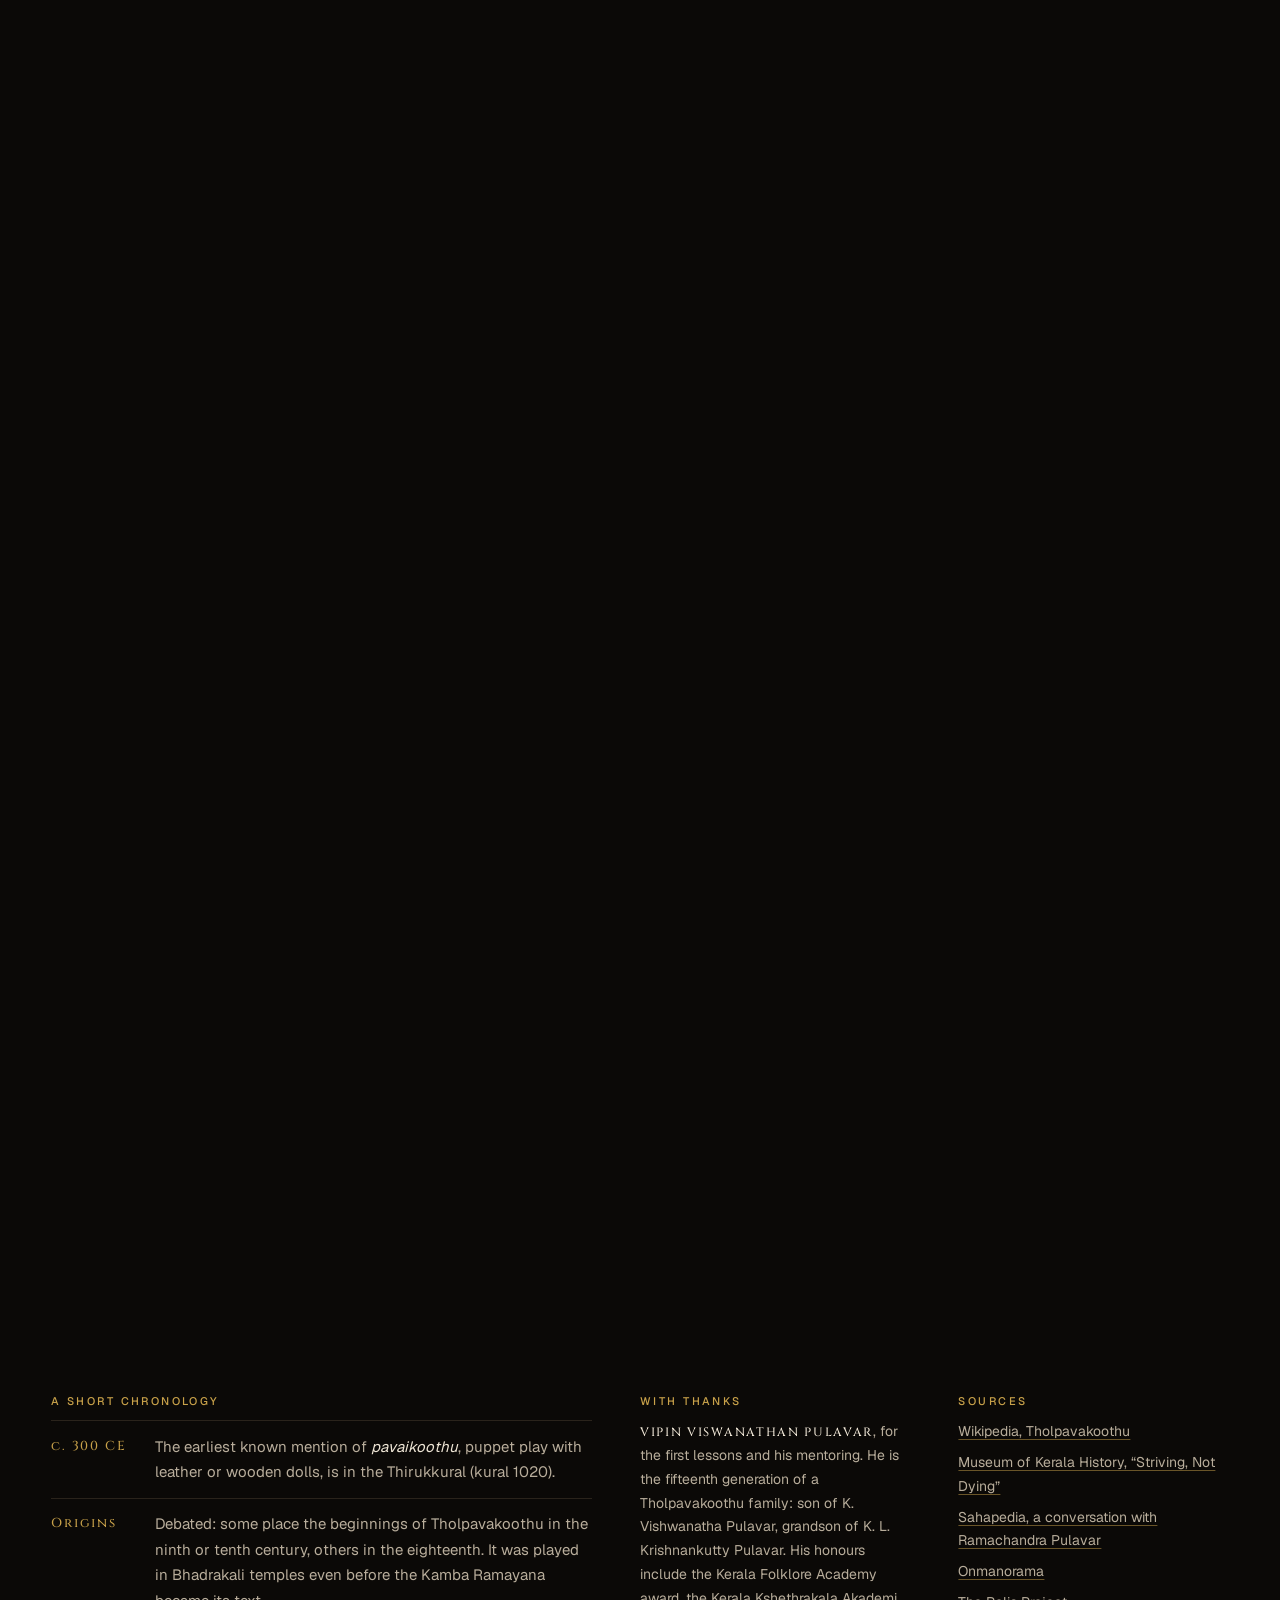
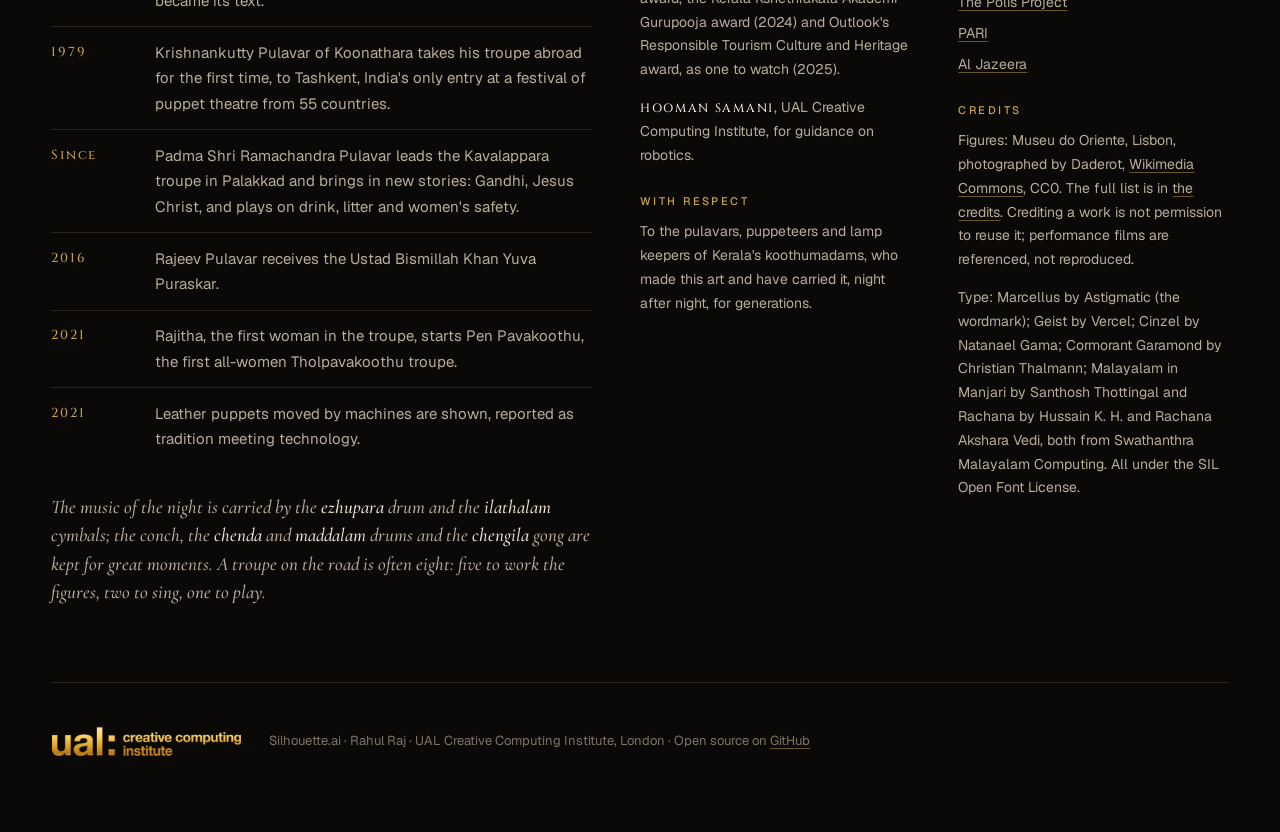
==== commit d90e020f: "Link the source code from the site and the studio Co-Authored-By: Claude Opus 5.5 <noreply@anthropic" ====
--- a/index.html
+++ b/index.html
@@ -154,7 +154,7 @@
     </div>
     <div class="sign">
       <div class="ual" role="img" aria-label="UAL Creative Computing Institute"></div>
-      <p>Silhouette.ai · Rahul Raj · UAL Creative Computing Institute, London</p>
+      <p>Silhouette.ai · Rahul Raj · UAL Creative Computing Institute, London · Open source on <a href="https://github.com/iamr7d/silhouette-ai" target="_blank" rel="noopener">GitHub</a></p>
     </div>
   </footer>
 </main>
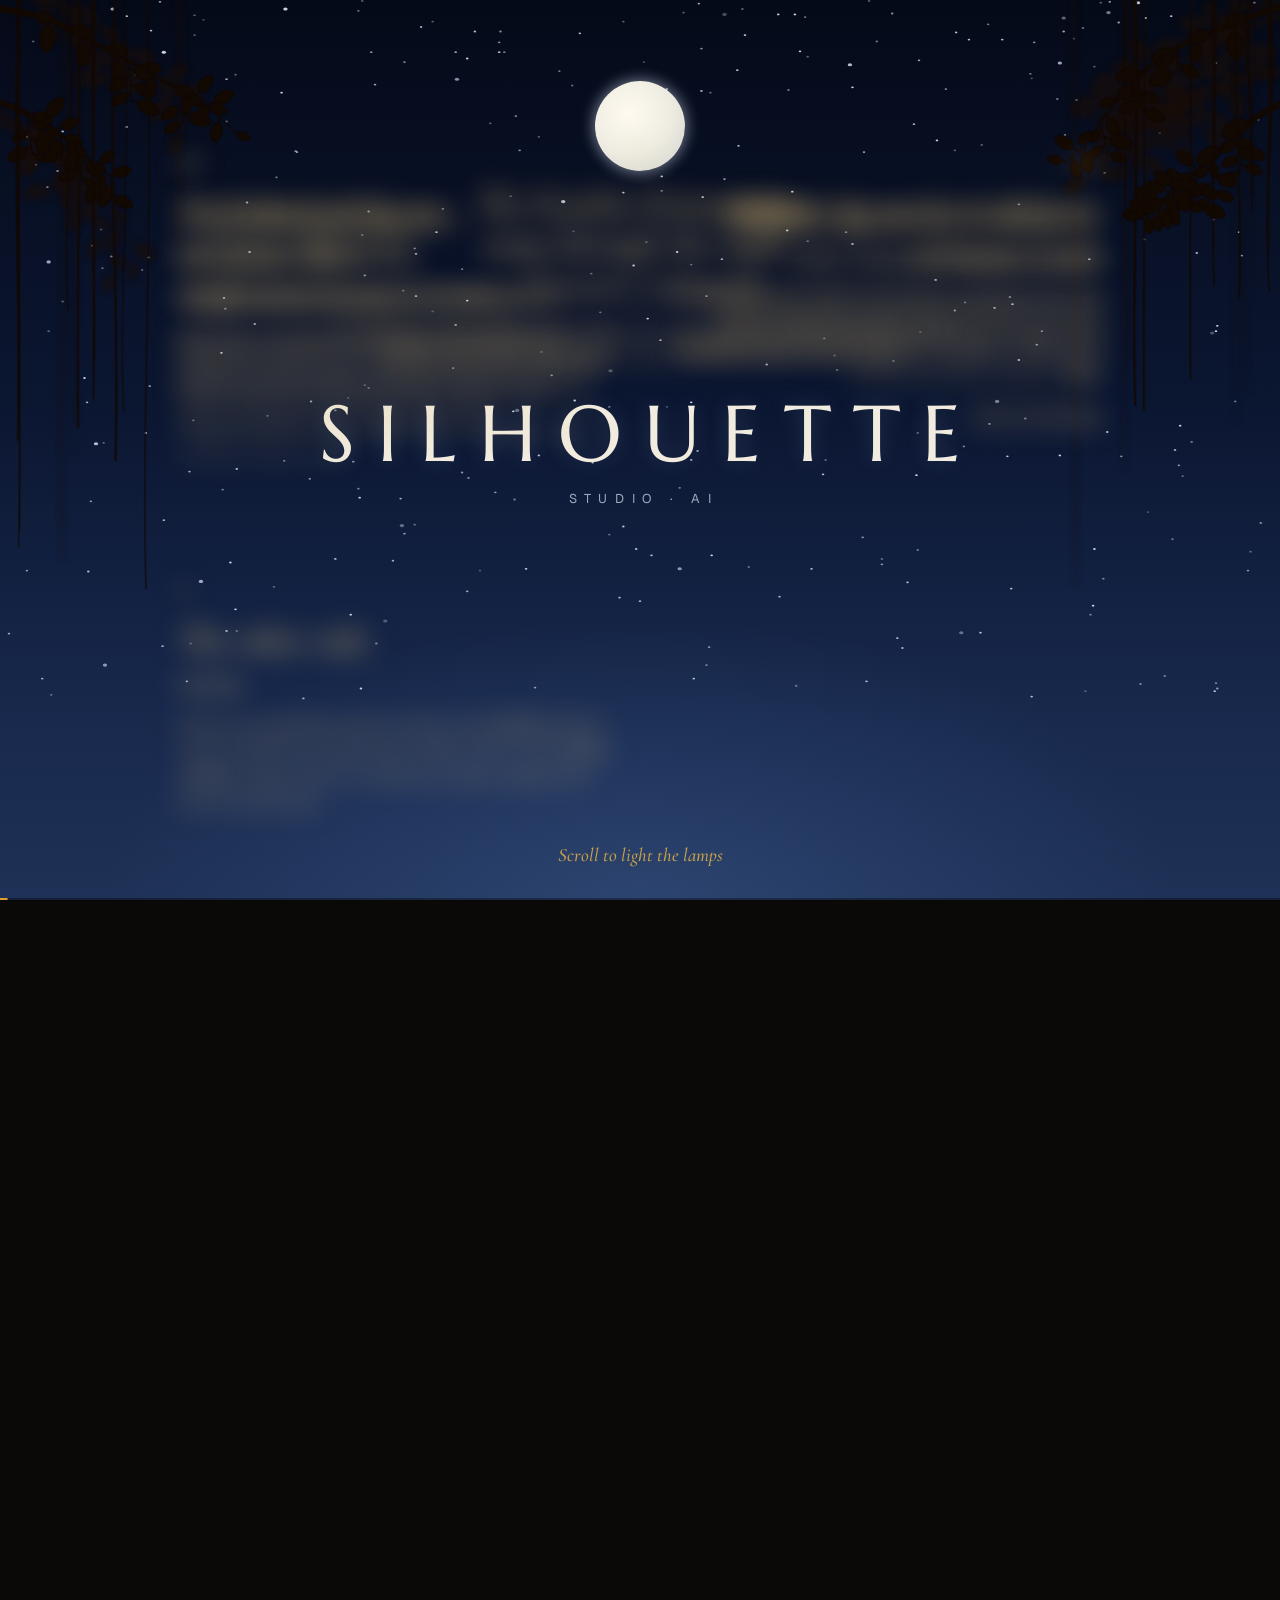
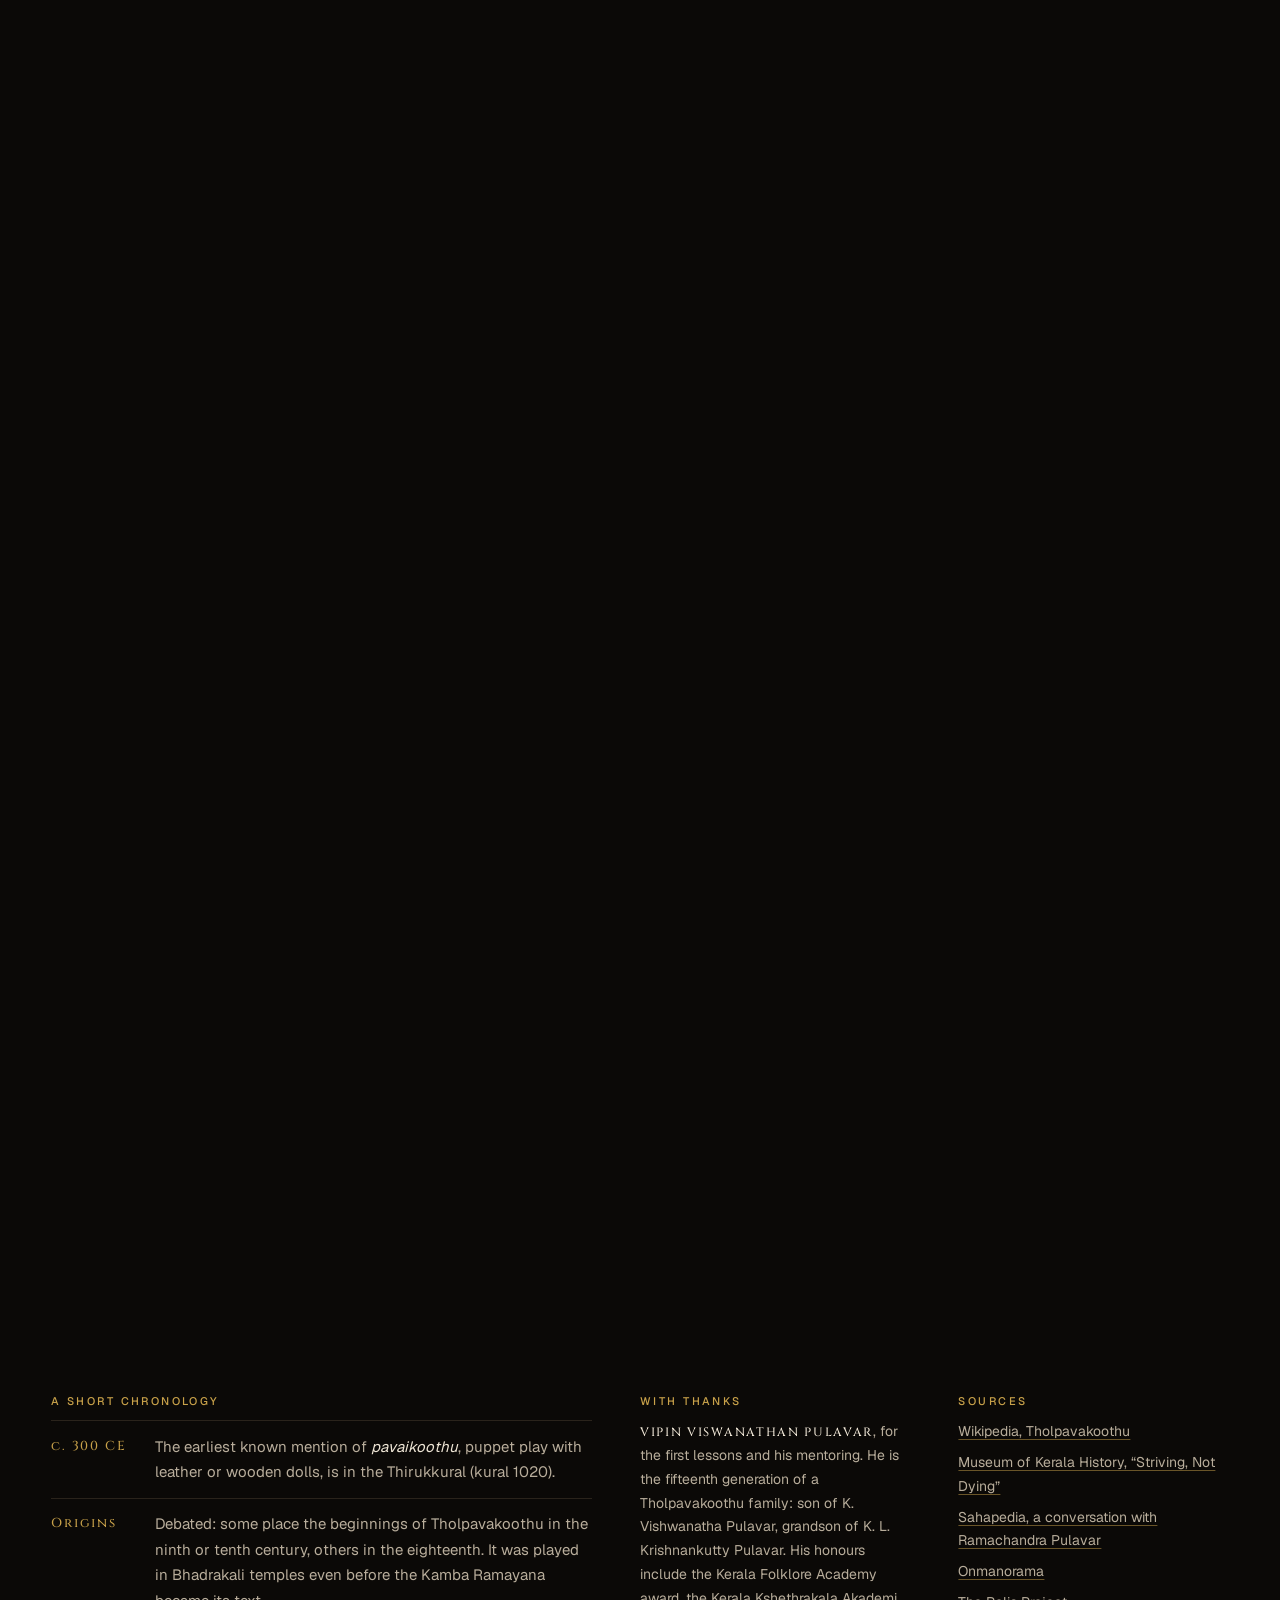
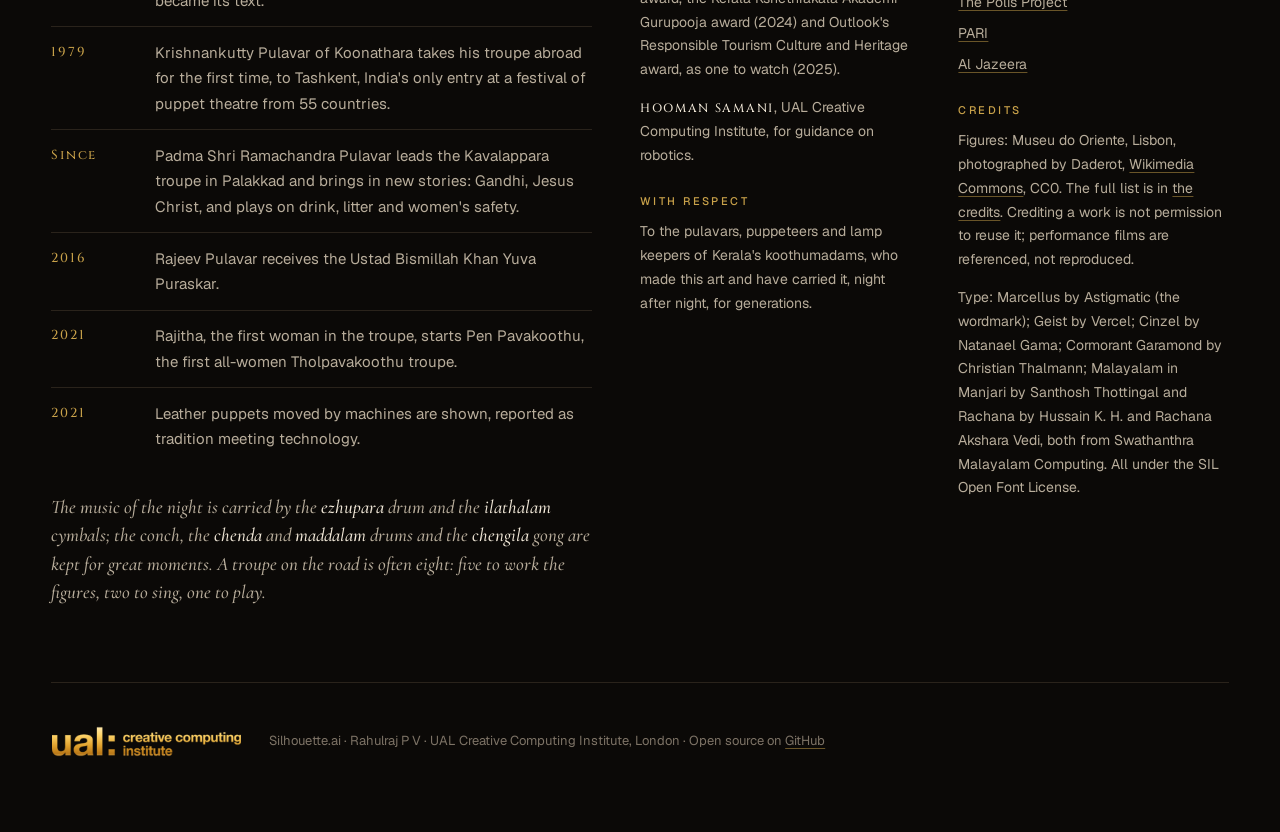
==== commit 8d6c7521: "Film tools: offline camera, narration, cinematic credits; name as Rahulraj P V - record_demo.py now " ====
--- a/index.html
+++ b/index.html
@@ -154,7 +154,7 @@
     </div>
     <div class="sign">
       <div class="ual" role="img" aria-label="UAL Creative Computing Institute"></div>
-      <p>Silhouette.ai · Rahul Raj · UAL Creative Computing Institute, London · Open source on <a href="https://github.com/iamr7d/silhouette-ai" target="_blank" rel="noopener">GitHub</a></p>
+      <p>Silhouette.ai · Rahulraj P V · UAL Creative Computing Institute, London · Open source on <a href="https://github.com/iamr7d/silhouette-ai" target="_blank" rel="noopener">GitHub</a></p>
     </div>
   </footer>
 </main>
